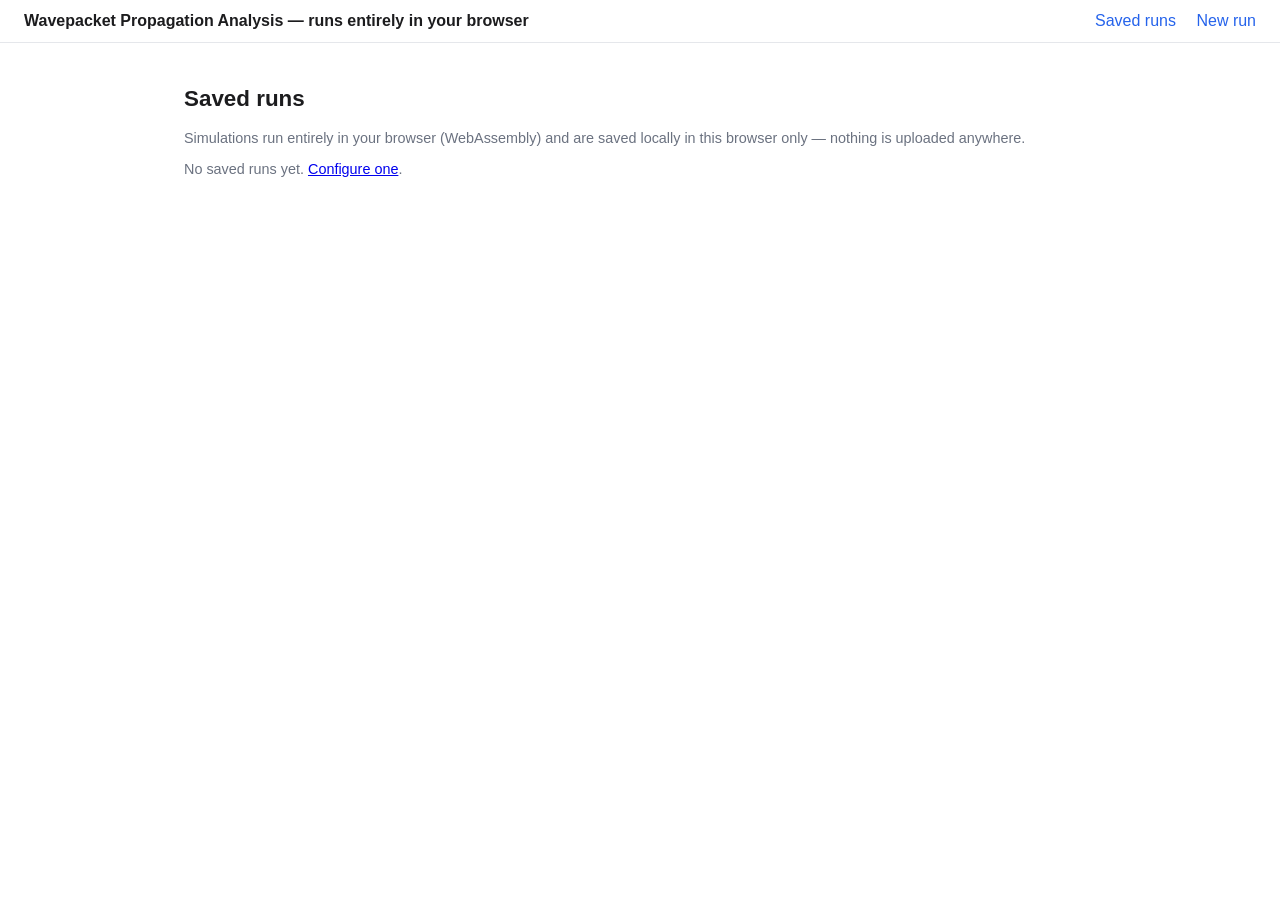
==== docs/index.html @ 707010a7 "feat: initial public release Browser build (C port of the wavepacket physics compiled to WASM, runs " ====
<!DOCTYPE html>
<html lang="en">
<head>
  <meta charset="utf-8">
  <meta name="viewport" content="width=device-width, initial-scale=1">
  <title>Wavepacket Propagation Analysis — browser build</title>
  <link rel="stylesheet" href="style.css">
  <script src="plotly.min.js"></script>
</head>
<body>
  <header class="topbar">
    <a class="brand" href="#" id="nav-brand">Wavepacket Propagation Analysis — runs entirely in your browser</a>
    <nav>
      <a href="#" id="nav-runs">Saved runs</a>
      <a href="#" id="nav-new">New run</a>
    </nav>
  </header>
  <main>

    <section id="view-runs">
      <h1>Saved runs</h1>
      <p class="hint">Simulations run entirely in your browser (WebAssembly) and are saved locally in this browser only — nothing is uploaded anywhere.</p>
      <table class="runs-table" id="runs-table">
        <thead>
          <tr><th>Run</th><th>Collision energy (cm-1)</th><th>Saved</th><th></th></tr>
        </thead>
        <tbody id="runs-tbody"></tbody>
      </table>
      <p class="hint" id="runs-empty-hint" style="display:none">No saved runs yet. <a href="#" id="runs-empty-new">Configure one</a>.</p>
    </section>

    <section id="view-configure" style="display:none">
      <h1>Configure &amp; run a simulation</h1>
      <p class="hint">Computed locally via WebAssembly — no server, no upload. A full run is ~20000 time steps and typically takes a few seconds to a couple of minutes depending on your device.</p>
      <form id="configure-form"></form>
      <button type="submit" form="configure-form">Run simulation</button>
    </section>

    <section id="view-progress" style="display:none">
      <h1>Running…</h1>
      <div class="progress-outer"><div class="progress-inner" id="progress-bar" style="width:0%"></div></div>
      <p id="progress-text" class="hint"></p>
      <p id="progress-error" class="error"></p>
    </section>

    <section id="view-results" style="display:none">
      <h1>Results <code id="results-run-id"></code></h1>
      <p class="error" id="results-save-warning"></p>

      <section>
        <h2>Configured parameters</h2>
        <div class="param-groups" id="results-param-groups"></div>
      </section>

      <section>
        <h2>Computed quantities</h2>
        <table class="params-table" id="computed-table">
          <tbody><tr><td colspan="2" class="hint">loading…</td></tr></tbody>
        </table>
      </section>

      <section>
        <h2>Wavepacket evolution</h2>
        <div class="controls">
          <button id="play-btn" type="button">Play</button>
          <input type="range" id="step-slider" min="0" max="0" value="0" step="1">
          <span id="step-label"></span>
          <label><input type="checkbox" id="toggle-reim"> show Re/Im</label>
        </div>
        <div id="paq-plot" class="plot"></div>
      </section>

      <section>
        <h2>Momentum-space wavepacket</h2>
        <div id="momenta-plot" class="plot"></div>
      </section>

      <section>
        <h2>Transmission coefficient: numeric vs. analytic Eckart solution</h2>
        <div id="transmission-plot" class="plot"></div>
      </section>

      <section>
        <h2>Initial setup</h2>
        <div class="grid2">
          <div id="pot-plot" class="plot"></div>
          <div id="paq0-plot" class="plot"></div>
          <div id="gaussp-plot" class="plot"></div>
          <div id="gaussE-plot" class="plot"></div>
        </div>
      </section>
    </section>

  </main>

  <script src="param-spec.js"></script>
  <script src="idb.js"></script>
  <script src="app.js"></script>
  <script src="main.js"></script>
</body>
</html>
---- docs/style.css ----
:root {
  --bg: #ffffff;
  --fg: #1c1c1e;
  --muted: #6b7280;
  --accent: #2563eb;
  --border: #e5e7eb;
  --danger: #dc2626;
}
@media (prefers-color-scheme: dark) {
  :root {
    --bg: #111214;
    --fg: #e5e7eb;
    --muted: #9ca3af;
    --accent: #60a5fa;
    --border: #2a2c30;
    --danger: #f87171;
  }
}
* { box-sizing: border-box; }
body {
  background: var(--bg);
  color: var(--fg);
  font-family: -apple-system, "Segoe UI", Roboto, Arial, sans-serif;
  margin: 0;
}
.topbar {
  display: flex;
  justify-content: space-between;
  align-items: center;
  padding: 12px 24px;
  border-bottom: 1px solid var(--border);
}
.topbar .brand { font-weight: 600; color: var(--fg); text-decoration: none; }
.topbar nav a { margin-left: 16px; color: var(--accent); text-decoration: none; }
main { max-width: 960px; margin: 0 auto; padding: 24px; }
h1 { font-size: 1.4rem; }
h2 { font-size: 1.1rem; margin-top: 2rem; }
fieldset { border: 1px solid var(--border); border-radius: 8px; margin-bottom: 16px; padding: 12px 16px; }
legend { padding: 0 6px; color: var(--muted); }
.field { display: flex; flex-direction: column; gap: 4px; margin: 8px 0; max-width: 320px; }
.field input { padding: 6px 8px; border: 1px solid var(--border); border-radius: 6px; background: var(--bg); color: var(--fg); }
.field small { color: var(--muted); }
button { background: var(--accent); color: white; border: none; border-radius: 6px; padding: 8px 16px; cursor: pointer; font-size: 0.95rem; }
button:hover { opacity: 0.9; }
.link-btn { background: none; border: none; color: var(--danger); padding: 0; font-size: 0.85rem; cursor: pointer; text-decoration: underline; }
.hint { color: var(--muted); font-size: 0.9rem; }
.error { color: var(--danger); }
.progress-outer { background: var(--border); border-radius: 8px; height: 18px; overflow: hidden; }
.progress-inner { background: var(--accent); height: 100%; transition: width 0.3s ease; }
pre#stdout-tail { background: var(--border); padding: 12px; border-radius: 6px; max-height: 300px; overflow: auto; font-size: 0.8rem; }
.runs-table { width: 100%; border-collapse: collapse; }
.runs-table th, .runs-table td { text-align: left; padding: 8px 10px; border-bottom: 1px solid var(--border); }
.run-name-row { display: flex; align-items: center; gap: 4px; }
.run-name { font-weight: 500; }
.rename-details { position: relative; }
.rename-details > summary { list-style: none; }
.rename-details > summary::-webkit-details-marker { display: none; }
.rename-details[open] > summary { color: var(--accent); }
.rename-details .rename-form { display: flex; gap: 4px; align-items: center; position: absolute; top: 100%; left: 0; z-index: 1; margin-top: 4px; background: var(--bg); border: 1px solid var(--border); border-radius: 6px; padding: 4px; }
.rename-form input { padding: 4px 6px; border: 1px solid var(--border); border-radius: 6px; background: var(--bg); color: var(--fg); }
.run-id-hint { display: block; margin-top: 2px; color: var(--muted); font-size: 0.8rem; }
.icon-btn { display: inline-flex; align-items: center; justify-content: center; width: 26px; height: 26px; padding: 0; border: none; border-radius: 6px; background: none; color: var(--muted); cursor: pointer; }
.icon-btn:hover { background: var(--border); color: var(--fg); opacity: 1; }
.icon-btn svg { width: 15px; height: 15px; }
.icon-btn.icon-danger { color: var(--danger); }
.icon-btn.icon-danger:hover { background: var(--danger); color: #fff; }
.params-table { border-collapse: collapse; }
.params-table td { padding: 3px 14px 3px 0; }
.params-table td:first-child { color: var(--muted); }
.param-groups { display: grid; grid-template-columns: 1fr 1fr; gap: 16px; margin-top: 8px; }
.param-groups fieldset { margin-bottom: 0; }
@media (max-width: 700px) { .param-groups { grid-template-columns: 1fr; } }
.badge { padding: 2px 8px; border-radius: 12px; font-size: 0.8rem; }
.badge-running { background: #fef3c7; color: #92400e; }
.badge-completed { background: #d1fae5; color: #065f46; }
.badge-failed { background: #fee2e2; color: #991b1b; }
.controls { display: flex; align-items: center; gap: 12px; margin-bottom: 8px; }
.controls input[type=range] { flex: 1; }
.plot { width: 100%; height: 360px; }
.grid2 { display: grid; grid-template-columns: 1fr 1fr; gap: 16px; }
.grid2 .plot { height: 280px; }
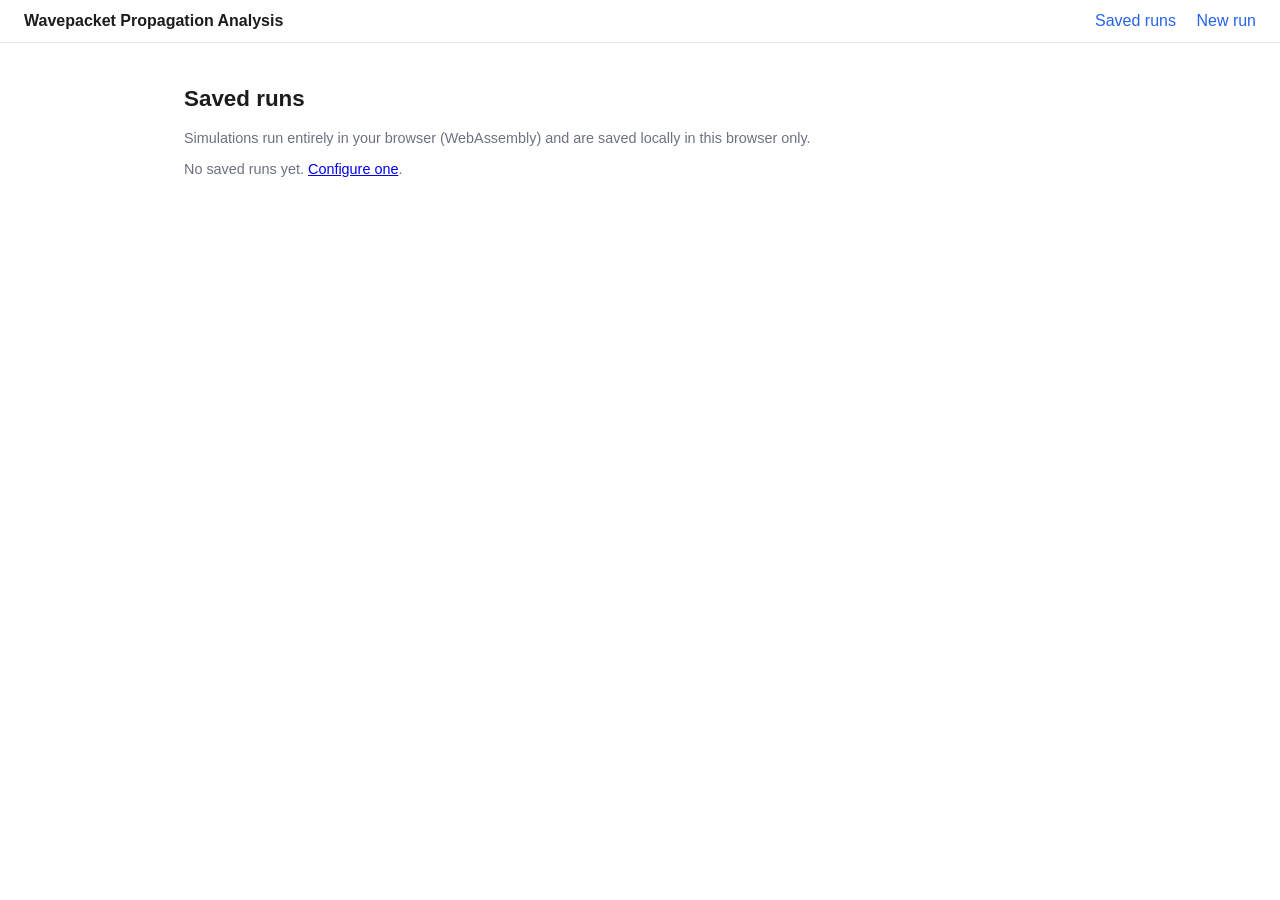
==== commit 5d47bd92: "docs: shorten site title and saved-runs hint" ====
--- a/docs/index.html
+++ b/docs/index.html
@@ -9,7 +9,7 @@
 </head>
 <body>
   <header class="topbar">
-    <a class="brand" href="#" id="nav-brand">Wavepacket Propagation Analysis — runs entirely in your browser</a>
+    <a class="brand" href="#" id="nav-brand">Wavepacket Propagation Analysis</a>
     <nav>
       <a href="#" id="nav-runs">Saved runs</a>
       <a href="#" id="nav-new">New run</a>
@@ -19,7 +19,7 @@
 
     <section id="view-runs">
       <h1>Saved runs</h1>
-      <p class="hint">Simulations run entirely in your browser (WebAssembly) and are saved locally in this browser only — nothing is uploaded anywhere.</p>
+      <p class="hint">Simulations run entirely in your browser (WebAssembly) and are saved locally in this browser only.</p>
       <table class="runs-table" id="runs-table">
         <thead>
           <tr><th>Run</th><th>Collision energy (cm-1)</th><th>Saved</th><th></th></tr>
@@ -78,6 +78,7 @@
       <section>
         <h2>Transmission coefficient: numeric vs. analytic Eckart solution</h2>
         <div id="transmission-plot" class="plot"></div>
+        <p class="hint">Numeric T(E) is shown only where the initial wavepacket has energy content (|a(E)|² ≥ 0.1% of its maximum): outside that range the flux method divides noise by noise. The dashed line is the classical limit: T = 0 below the barrier top V<sub>max</sub>, T = 1 above.</p>
       </section>
 
       <section>
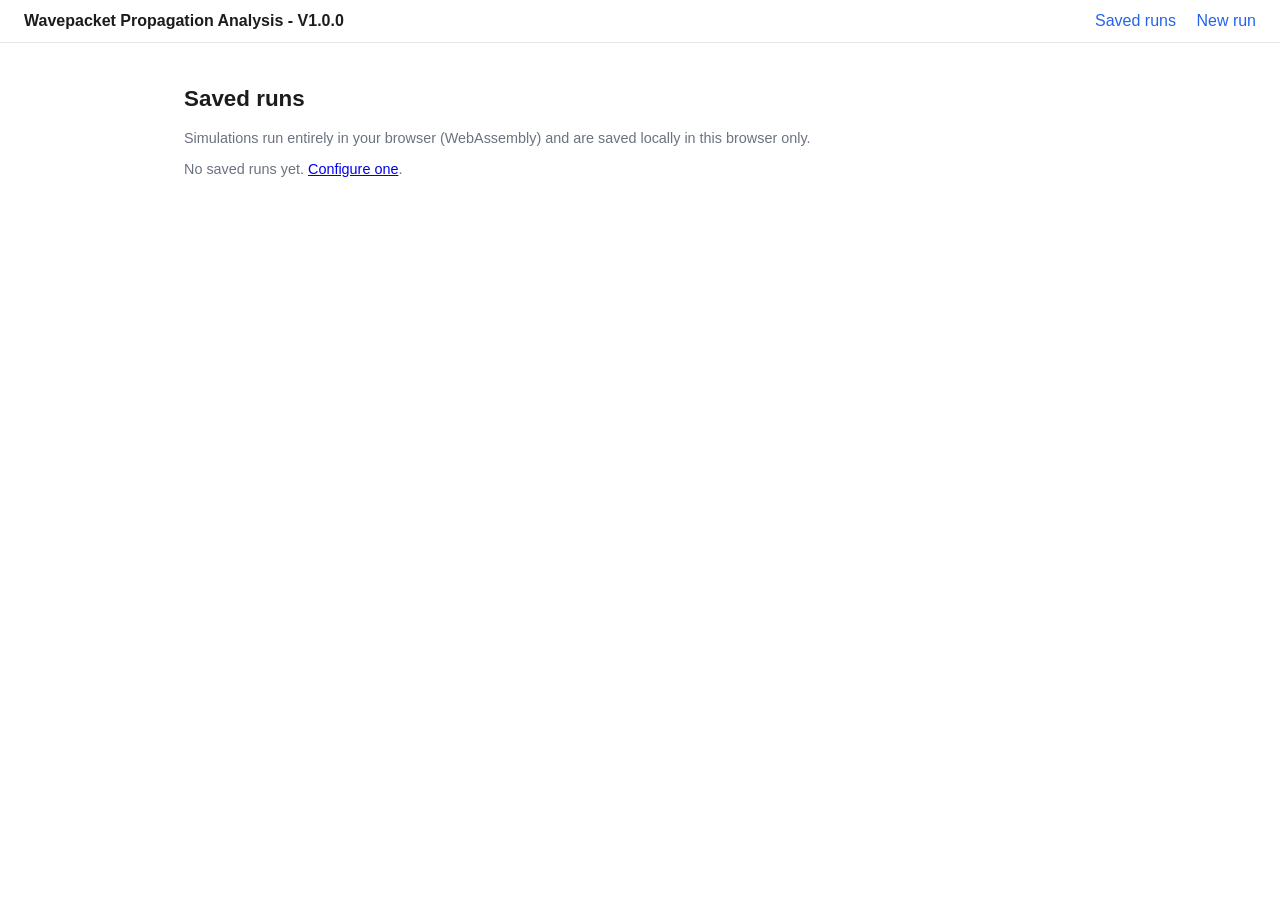
==== commit adb7c4c7: "feat: show release version V1.0.0 in site and webui titles Single source in the repo-root VERSION fi" ====
--- a/docs/index.html
+++ b/docs/index.html
@@ -3,13 +3,13 @@
 <head>
   <meta charset="utf-8">
   <meta name="viewport" content="width=device-width, initial-scale=1">
-  <title>Wavepacket Propagation Analysis — browser build</title>
+  <title>Wavepacket Propagation Analysis - V1.0.0</title>
   <link rel="stylesheet" href="style.css">
   <script src="plotly.min.js"></script>
 </head>
 <body>
   <header class="topbar">
-    <a class="brand" href="#" id="nav-brand">Wavepacket Propagation Analysis</a>
+    <a class="brand" href="#" id="nav-brand">Wavepacket Propagation Analysis - V1.0.0</a>
     <nav>
       <a href="#" id="nav-runs">Saved runs</a>
       <a href="#" id="nav-new">New run</a>
